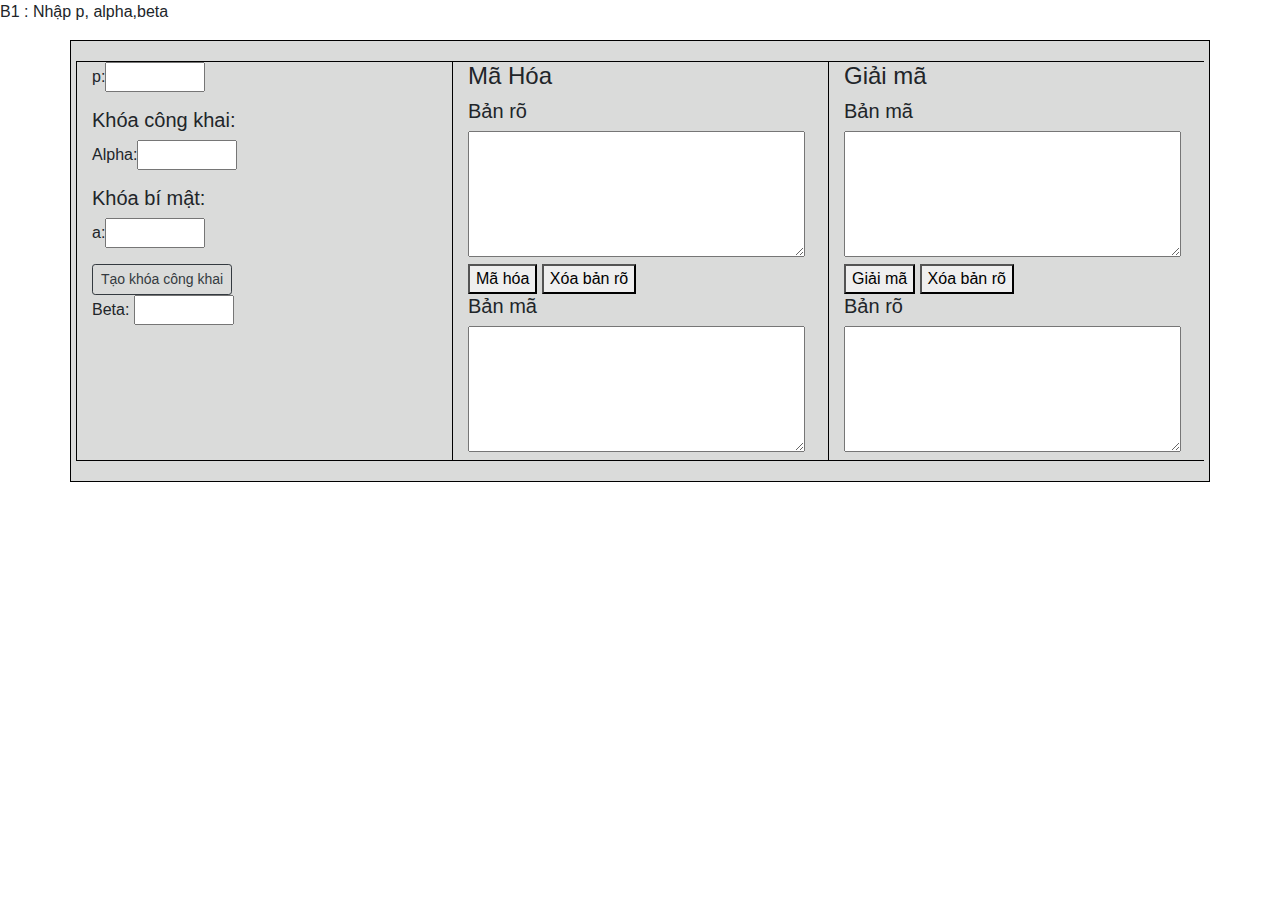
==== index.html @ e14e29f2 "index" ====
<!DOCTYPE html>
<html>
<head>
    <meta charset='utf-8'>
    <meta http-equiv='X-UA-Compatible' content='IE=edge'>
    <title>He ma Elgamel</title>
    <meta name='viewport' content='width=device-width, initial-scale=1'>

    <!-- link bootstrap -->
    <link rel="stylesheet" href="https://cdn.jsdelivr.net/npm/bootstrap@4.3.1/dist/css/bootstrap.min.css" integrity="sha384-ggOyR0iXCbMQv3Xipma34MD+dH/1fQ784/j6cY/iJTQUOhcWr7x9JvoRxT2MZw1T" crossorigin="anonymous">
    <!-- style  -->
    <style>
        .container{
            background:rgb(182, 183, 182,0.5);
            border: 1px solid black;
            padding: 20px;
        }
        .col-lg-4{
            border: 1px solid black;
            border-right: 0px;
            height: 400px;
        }
        .input{
            width: 100px; 

        }
        .text{
            
        }
        .button{
            text-align: center;
        }
    </style>


    <!-- javascrip -->
    <script>
        //mang nhi phan 1 so
        function binaryNum(a){
            var arr = [];
            while (a > 0){
                arr.push(a%2);
                a = Math.floor(a/2);
            }
            return arr;
        }
  
        //chia modulo voi bigint duong
        function expmod(alpha, a, p){
            var arr = binaryNum(a);
            var beta = alpha%p;
            var c ;
            for(var i = arr.length-2 ; i >= 0 ; i--){
                if(arr[i] == 0){
                    c = (beta*beta) %p;
                }
                else{
                    c = (beta *beta * alpha)%p;
                }
                beta = c;
            }
            return c;
        }
        //chuyen mang kí tự sang mảng unicode
        function convertUni(arrInput){
            arrUni = [];
            for(var index = 0; index < arrInput.length; index++)
                arrUni.push(arrInput.charCodeAt(index));
            return arrUni;
        }
        //chuyen mang sang string
        function convertString(arrOut){
            arrString = [];
            for(var index = 0; index < arrOut.length; index++)
                arrString.push(String.fromCharCode(arrOut[index]));
            return arrString;
        }
        //hàm mã hóa
        function MaHoa(){
            var p = document.getElementById("p").value;
            var alpha = document.getElementById("alpha").value;
            var a = document.getElementById("a").value;
            var banRo = document.getElementById("maHoa_banRo").value;
            var beta = expmod(alpha,a,p);
            arrBanRoUni = convertUni(banRo);
            arrBanMa = []
            var c1, c2,k;
            for(var index = 0 ; index < arrBanRoUni.length; index ++){
                // tạo k ngẫu nhiên <p với mỗi kí tự trong chuỗi
                k = 50;//Math.floor(Math.random()*p +1);
                c1 = expmod(alpha, k,p);
                c2 = (arrBanRoUni[index] * expmod(beta,k,p)) %p;
                arrBanMa.push(c1,c2);
            }
            //ban ma
            var banMa = [];
            banMa = convertString(arrBanMa).join('');
            return banMa;
            document.getElementById("beta").value = 1;
        }
  

        //button ma hoa
        function button_MaHoa(){   

        //kiem tra o trong
           // if(p == "" || alpha == "" || beta == "" || banRo =="")
             //   alert(" khong duoc bo trong");
            
            //xuat ban ma
            document.getElementById("maHoa_banMa").innerHTML = MaHoa();
        }
        // ham giai ma
        function GiaiMa(){
            var p = document.getElementById("p").value;
            var a = document.getElementById("a").value;
            var c = document.getElementById("giaiMa_banMa").value;
            var arrBanMaString = convertUni(c);
            var ArrgiaiMa = [];
            for(var i = 0; i < arrBanMa.length; ){
               var m = (expmod(arrBanMa[i], p-1-a,p) *(arrBanMa[i+1])%p )%p;
               ArrgiaiMa.push(m);
               i+=2;
            }
            var giaiMa = convertString(ArrgiaiMa).join(''); 
            return arrBanMaString;
        }
        //button giai ma
        function button_GiaiMa(){
            document.getElementById("giaiMa_banRo").innerHTML = expmod(25,260-1-58,260);
        }



    </script>

</head>

<body>
    <p>B1 : Nhập p, alpha,beta</p>

    <div class="container" >
        
        <div class="row">
          <div class="col-lg-4">
            <p class="text">p:<input type="text" class="input" id="p" > </p> 
            <h5>Khóa công khai:</h5>
            
            <p>Alpha:<input type="text" class="input" id="alpha" > </p>
            <h5>Khóa bí mật:</h5>    
            <p>a:<input type="text" class="input" id="a" > </p>
            <button class="btn btn-sm btn-outline-dark">Tạo khóa công khai</button>           
            <p>Beta: <input type="text" class="input" id="beta" ></p>
        </div>

        <div class="col-lg-4">
            <h4>Mã Hóa</h4>
            <h5>Bản rõ</h5>
            <textarea name="" id="maHoa_banRo" cols="34" rows="5"></textarea>
            <button onclick="button_MaHoa()" >Mã hóa</button> 
            <button>Xóa bản rõ</button> 
            <h5>Bản mã</h5>
            <textarea name="" id="maHoa_banMa" cols="34" rows="5"></textarea>
        </div>
        
        <div class="col-lg-4">
            <h4>Giải mã</h4>
            <h5>Bản mã</h5>
            <textarea name="" id="giaiMa_banMa" cols="34" rows="5"></textarea>
            <button onclick="button_GiaiMa()">Giải mã</button> 
            <button>Xóa bản rõ</button> 
            <h5>Bản rõ</h5>
            <textarea name="" id="giaiMa_banRo" cols="34" rows="5"></textarea>
        </div>
          
        </div>
      </div>
</body>
</html>
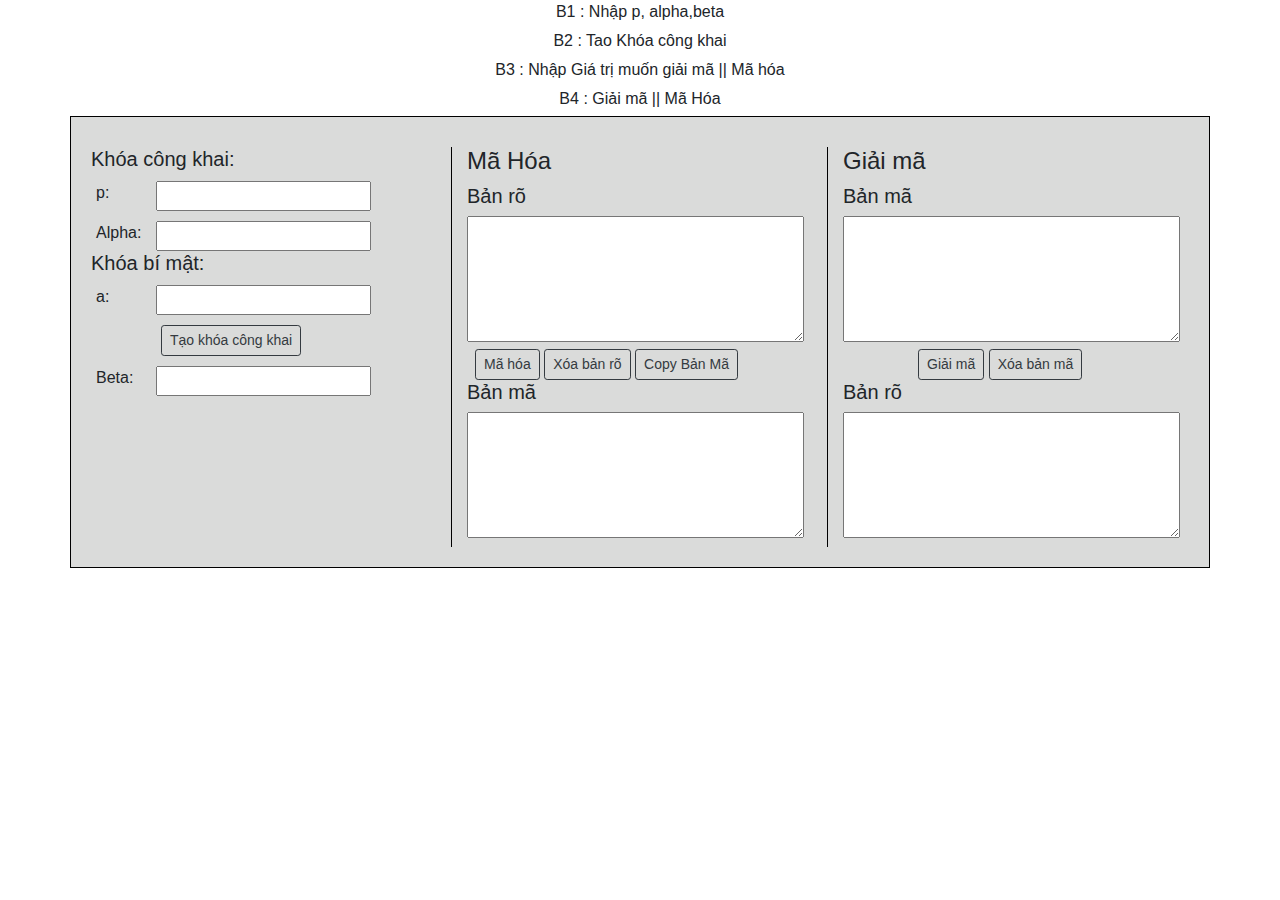
==== commit 8065a332: "Update index.html" ====
--- a/index.html
+++ b/index.html
@@ -15,26 +15,46 @@
             border: 1px solid black;
             padding: 20px;
         }
+        .row{
+            margin-top: 10px;
+        }
         .col-lg-4{
-            border: 1px solid black;
+            border: px solid black;
             border-right: 0px;
             height: 400px;
         }
+        .col-xs-6{
+            margin-left: 20px;
+        }
         .input{
             width: 100px; 
 
         }
-        .text{
-            
+        .text-center p{
+            margin-bottom: 5px;
         }
         .button{
             text-align: center;
         }
+        .allert{
+            margin: -10px 0 0 65px;
+            color: red;
+        }
     </style>
 
 
     <!-- javascrip -->
     <script>
+        // check so nguyen to
+        function IsPrime(a){
+            if(a < 2)
+                return false;
+            var s = Math.floor(Math.sqrt(a));
+            for(var i = 2; i <= s;i++)
+                if(a % i == 0)
+                    return false;
+            return true;
+        }
         //mang nhi phan 1 so
         function binaryNum(a){
             var arr = [];
@@ -45,7 +65,7 @@
             return arr;
         }
   
-        //chia modulo voi bigint duong
+        //binh phuong va nhan
         function expmod(alpha, a, p){
             var arr = binaryNum(a);
             var beta = alpha%p;
@@ -61,6 +81,31 @@
             }
             return c;
         }
+        // tim modulo nghich dao
+        function Inverse(b,a){
+            var d,q,r,x,x1,x2,y1,y2;
+            if(b == 0){
+                d = a;
+                x = 1;
+                y = 0;
+            }
+            else{
+                x2 =1, x1 = 0;y2 =0;y1 =1;
+                while(b > 0){
+                    q = Math.floor(a/b);
+                    r = a - q*b;
+                    x = x2 - q*x1;
+                    y = y2 - q*y1;
+                    a =b,b =r, x2 =x1,x1=x,y2=y1,y1 =y;
+                }
+                d =a; x =x2 ;y =y2; 
+            }
+            if(y < 0)
+                y = b+ y;
+
+            return y;
+        }
+   
         //chuyen mang kí tự sang mảng unicode
         function convertUni(arrInput){
             arrUni = [];
@@ -86,8 +131,7 @@
             arrBanMa = []
             var c1, c2,k;
             for(var index = 0 ; index < arrBanRoUni.length; index ++){
-                // tạo k ngẫu nhiên <p với mỗi kí tự trong chuỗi
-                k = 50;//Math.floor(Math.random()*p +1);
+                k = Math.floor(Math.random()*p +1);
                 c1 = expmod(alpha, k,p);
                 c2 = (arrBanRoUni[index] * expmod(beta,k,p)) %p;
                 arrBanMa.push(c1,c2);
@@ -96,20 +140,8 @@
             var banMa = [];
             banMa = convertString(arrBanMa).join('');
             return banMa;
-            document.getElementById("beta").value = 1;
-        }
-  
-
-        //button ma hoa
-        function button_MaHoa(){   
-
-        //kiem tra o trong
-           // if(p == "" || alpha == "" || beta == "" || banRo =="")
-             //   alert(" khong duoc bo trong");
-            
-            //xuat ban ma
-            document.getElementById("maHoa_banMa").innerHTML = MaHoa();
-        }
+        }
+
         // ham giai ma
         function GiaiMa(){
             var p = document.getElementById("p").value;
@@ -118,47 +150,127 @@
             var arrBanMaString = convertUni(c);
             var ArrgiaiMa = [];
             for(var i = 0; i < arrBanMa.length; ){
-               var m = (expmod(arrBanMa[i], p-1-a,p) *(arrBanMa[i+1])%p )%p;
-               ArrgiaiMa.push(m);
-               i+=2;
+                //var k =expmod(arrBanMa[i],a,p);
+                //var m = (Inverse(k,p) *arrBanMa[i+1])%p;
+                var m = (expmod(arrBanMa[i],p-1-a,p) *(arrBanMa[i+1])%p )%p;
+                ArrgiaiMa.push(m);
+                i+=2;
             }
             var giaiMa = convertString(ArrgiaiMa).join(''); 
-            return arrBanMaString;
-        }
+            return giaiMa;
+        }
+        // button tao khao cong khai
+        function create_key(){
+            var p = document.getElementById("p").value;
+            var alpha = document.getElementById("alpha").value;
+            var a = document.getElementById("a").value;
+            document.getElementById("beta").value = expmod(alpha,a,p);
+        }
+        //button ma hoa
+        function button_MaHoa(){   
+            var p = document.getElementById("p").value;
+            var alpha = document.getElementById("alpha").value;
+            var a = document.getElementById("a").value;
+            //check_input();
+            
+            //xuat ban ma
+            document.getElementById("beta").value = expmod(alpha,a,p);
+            document.getElementById("maHoa_banMa").value = MaHoa();
+        }
+
         //button giai ma
         function button_GiaiMa(){
-            document.getElementById("giaiMa_banRo").innerHTML = expmod(25,260-1-58,260);
-        }
-
-
-
+            document.getElementById("giaiMa_banRo").innerHTML = GiaiMa() ;
+        }
+        // button delete
+        function button_XoaBanRo(){
+            document.getElementById("maHoa_banRo").value = "";
+        }
+        function button_XoaBanMa(){
+            document.getElementById("giaiMa_banMa").value = "";
+        }
+        // button copy
+        function copy_banMa(){
+            var s = document.getElementById("maHoa_banMa").value;
+            document.getElementById("giaiMa_banMa").value = s;
+        }
+        // check input
+        function check_input(){
+            var p = document.getElementById("p").value;
+            var alpha = document.getElementById("alpha").value;
+            var a = document.getElementById("a").value;
+            var patt =/^[0-9]$/;//regex
+            // check p
+            if( p == ""){
+                document.getElementById("allert_p").innerText = "Khong duoc bo trong";
+            }
+            else{
+                if(patt.test("p")){
+                    if(IsPrime(p) == 0){
+                        document.getElementById("p").value ="";
+                        document.getElementById("allert_p").innerText ="p khong la so nguyen to";
+                    }
+                    else
+                        document.getElementById("allert_p").innerText ="";
+                }
+                else{
+                    document.getElementById("p").value ="";
+                        document.getElementById("allert_p").innerText ="nhap lai gia tri ";
+                }
+            }
+            //check alpha
+            if(alpha == ""){
+                document.getElementById("allert_alpha").innerText = "Khong duoc bo trong";
+            }    
+        }
     </script>
 
 </head>
 
 <body>
-    <p>B1 : Nhập p, alpha,beta</p>
+    <div class="text-center">
+        <p> B1 : Nhập p, alpha,beta</p>
+        <p>B2 : Tao Khóa công khai</p>
+        <p>B3 : Nhập Giá trị muốn giải mã || Mã hóa</p>
+        <p>B4 : Giải mã || Mã Hóa</p>
+    </div>
+
 
     <div class="container" >
-        
         <div class="row">
-          <div class="col-lg-4">
-            <p class="text">p:<input type="text" class="input" id="p" > </p> 
+          <div class="col-lg-4" style="border-right: 1px solid black">
             <h5>Khóa công khai:</h5>
-            
-            <p>Alpha:<input type="text" class="input" id="alpha" > </p>
-            <h5>Khóa bí mật:</h5>    
-            <p>a:<input type="text" class="input" id="a" > </p>
-            <button class="btn btn-sm btn-outline-dark">Tạo khóa công khai</button>           
-            <p>Beta: <input type="text" class="input" id="beta" ></p>
-        </div>
-
-        <div class="col-lg-4">
+            <div class="row">
+                <div class="col-xs-6" style="width: 40px;"><p>p:</p> </div>
+                <div class="col-xs-6"><input type="text" class="align-seft-sm-end" id="p" ></div>
+            </div> 
+            <p class="allert" id ="allert_p"></p>
+            <div class="row">
+                <div class="col-xs-6" style="width: 40px;"><p>Alpha:</p> </div>
+                <div class="col-xs-6"><input  type="text" class="align-seft-sm-end" id="alpha" ></div>
+            </div> 
+            <p class="allert" id="allert_alpha"></p>
+            <h5>Khóa bí mật:</h5> 
+            <div class="row">
+                <div class="col-xs-6" style="width: 40px;"><p>a:</p> </div>
+                <div class="col-xs-6"><input type="text" class="align-seft-sm-end" id="a" ></div>
+            </div>   
+            <button onclick="create_key()" class="btn btn-sm btn-outline-dark" style="margin-left: 70px;">Tạo khóa công khai</button>           
+            <div class="row">
+                <div class="col-xs-6" style="width: 40px;"><p>Beta:</p> </div>
+                <div class="col-xs-6"><input type="text" class="align-seft-sm-end" id="beta" ></div>
+            </div> 
+        </div>
+
+        <div class="col-lg-4" style="border-right: 1px solid black">
             <h4>Mã Hóa</h4>
             <h5>Bản rõ</h5>
             <textarea name="" id="maHoa_banRo" cols="34" rows="5"></textarea>
-            <button onclick="button_MaHoa()" >Mã hóa</button> 
-            <button>Xóa bản rõ</button> 
+            <div class="col-sm" style="margin-left: -7px;">
+                <button class="btn btn-sm btn-outline-dark" onclick="button_MaHoa()" >Mã hóa</button> 
+                <button class="btn btn-sm btn-outline-dark" onclick="button_XoaBanRo()">Xóa bản rõ</button> 
+                <button class="btn btn-sm btn-outline-dark" onclick="copy_banMa()">Copy Bản Mã</button>
+            </div>
             <h5>Bản mã</h5>
             <textarea name="" id="maHoa_banMa" cols="34" rows="5"></textarea>
         </div>
@@ -167,8 +279,10 @@
             <h4>Giải mã</h4>
             <h5>Bản mã</h5>
             <textarea name="" id="giaiMa_banMa" cols="34" rows="5"></textarea>
-            <button onclick="button_GiaiMa()">Giải mã</button> 
-            <button>Xóa bản rõ</button> 
+            <div class="col-sm" style="margin-left: 60px;">
+                <button class="btn btn-sm btn-outline-dark" onclick="button_GiaiMa()">Giải mã</button> 
+                <button class="btn btn-sm btn-outline-dark" onclick="button_XoaBanMa()">Xóa bản mã</button> 
+            </div>
             <h5>Bản rõ</h5>
             <textarea name="" id="giaiMa_banRo" cols="34" rows="5"></textarea>
         </div>
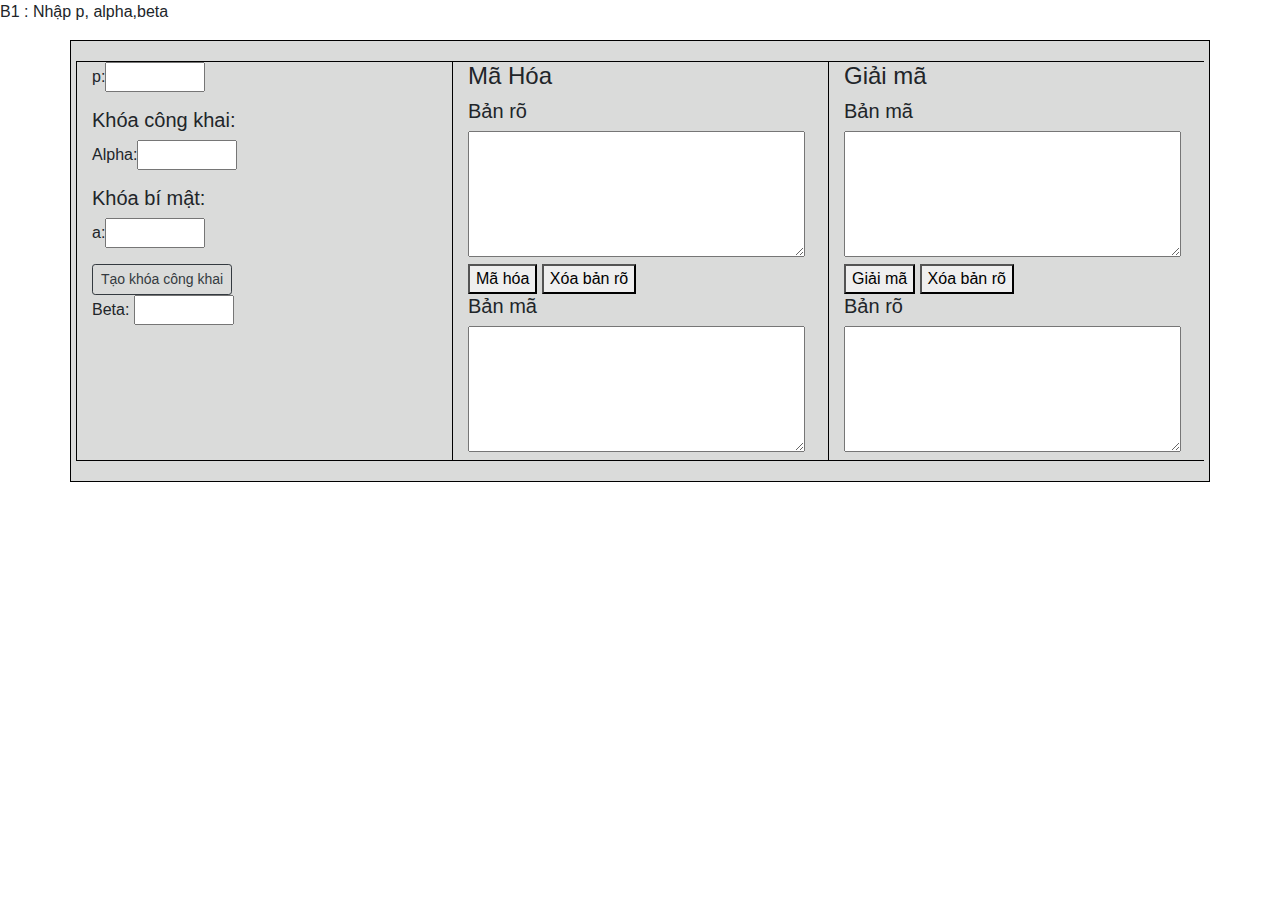
==== commit aefc9d44: "Add files via upload" ====
--- a/index.html
+++ b/index.html
@@ -1,293 +1,178 @@
-<!DOCTYPE html>
-<html>
-<head>
-    <meta charset='utf-8'>
-    <meta http-equiv='X-UA-Compatible' content='IE=edge'>
-    <title>He ma Elgamel</title>
-    <meta name='viewport' content='width=device-width, initial-scale=1'>
-
-    <!-- link bootstrap -->
-    <link rel="stylesheet" href="https://cdn.jsdelivr.net/npm/bootstrap@4.3.1/dist/css/bootstrap.min.css" integrity="sha384-ggOyR0iXCbMQv3Xipma34MD+dH/1fQ784/j6cY/iJTQUOhcWr7x9JvoRxT2MZw1T" crossorigin="anonymous">
-    <!-- style  -->
-    <style>
-        .container{
-            background:rgb(182, 183, 182,0.5);
-            border: 1px solid black;
-            padding: 20px;
-        }
-        .row{
-            margin-top: 10px;
-        }
-        .col-lg-4{
-            border: px solid black;
-            border-right: 0px;
-            height: 400px;
-        }
-        .col-xs-6{
-            margin-left: 20px;
-        }
-        .input{
-            width: 100px; 
-
-        }
-        .text-center p{
-            margin-bottom: 5px;
-        }
-        .button{
-            text-align: center;
-        }
-        .allert{
-            margin: -10px 0 0 65px;
-            color: red;
-        }
-    </style>
-
-
-    <!-- javascrip -->
-    <script>
-        // check so nguyen to
-        function IsPrime(a){
-            if(a < 2)
-                return false;
-            var s = Math.floor(Math.sqrt(a));
-            for(var i = 2; i <= s;i++)
-                if(a % i == 0)
-                    return false;
-            return true;
-        }
-        //mang nhi phan 1 so
-        function binaryNum(a){
-            var arr = [];
-            while (a > 0){
-                arr.push(a%2);
-                a = Math.floor(a/2);
-            }
-            return arr;
-        }
-  
-        //binh phuong va nhan
-        function expmod(alpha, a, p){
-            var arr = binaryNum(a);
-            var beta = alpha%p;
-            var c ;
-            for(var i = arr.length-2 ; i >= 0 ; i--){
-                if(arr[i] == 0){
-                    c = (beta*beta) %p;
-                }
-                else{
-                    c = (beta *beta * alpha)%p;
-                }
-                beta = c;
-            }
-            return c;
-        }
-        // tim modulo nghich dao
-        function Inverse(b,a){
-            var d,q,r,x,x1,x2,y1,y2;
-            if(b == 0){
-                d = a;
-                x = 1;
-                y = 0;
-            }
-            else{
-                x2 =1, x1 = 0;y2 =0;y1 =1;
-                while(b > 0){
-                    q = Math.floor(a/b);
-                    r = a - q*b;
-                    x = x2 - q*x1;
-                    y = y2 - q*y1;
-                    a =b,b =r, x2 =x1,x1=x,y2=y1,y1 =y;
-                }
-                d =a; x =x2 ;y =y2; 
-            }
-            if(y < 0)
-                y = b+ y;
-
-            return y;
-        }
-   
-        //chuyen mang kí tự sang mảng unicode
-        function convertUni(arrInput){
-            arrUni = [];
-            for(var index = 0; index < arrInput.length; index++)
-                arrUni.push(arrInput.charCodeAt(index));
-            return arrUni;
-        }
-        //chuyen mang sang string
-        function convertString(arrOut){
-            arrString = [];
-            for(var index = 0; index < arrOut.length; index++)
-                arrString.push(String.fromCharCode(arrOut[index]));
-            return arrString;
-        }
-        //hàm mã hóa
-        function MaHoa(){
-            var p = document.getElementById("p").value;
-            var alpha = document.getElementById("alpha").value;
-            var a = document.getElementById("a").value;
-            var banRo = document.getElementById("maHoa_banRo").value;
-            var beta = expmod(alpha,a,p);
-            arrBanRoUni = convertUni(banRo);
-            arrBanMa = []
-            var c1, c2,k;
-            for(var index = 0 ; index < arrBanRoUni.length; index ++){
-                k = Math.floor(Math.random()*p +1);
-                c1 = expmod(alpha, k,p);
-                c2 = (arrBanRoUni[index] * expmod(beta,k,p)) %p;
-                arrBanMa.push(c1,c2);
-            }
-            //ban ma
-            var banMa = [];
-            banMa = convertString(arrBanMa).join('');
-            return banMa;
-        }
-
-        // ham giai ma
-        function GiaiMa(){
-            var p = document.getElementById("p").value;
-            var a = document.getElementById("a").value;
-            var c = document.getElementById("giaiMa_banMa").value;
-            var arrBanMaString = convertUni(c);
-            var ArrgiaiMa = [];
-            for(var i = 0; i < arrBanMa.length; ){
-                //var k =expmod(arrBanMa[i],a,p);
-                //var m = (Inverse(k,p) *arrBanMa[i+1])%p;
-                var m = (expmod(arrBanMa[i],p-1-a,p) *(arrBanMa[i+1])%p )%p;
-                ArrgiaiMa.push(m);
-                i+=2;
-            }
-            var giaiMa = convertString(ArrgiaiMa).join(''); 
-            return giaiMa;
-        }
-        // button tao khao cong khai
-        function create_key(){
-            var p = document.getElementById("p").value;
-            var alpha = document.getElementById("alpha").value;
-            var a = document.getElementById("a").value;
-            document.getElementById("beta").value = expmod(alpha,a,p);
-        }
-        //button ma hoa
-        function button_MaHoa(){   
-            var p = document.getElementById("p").value;
-            var alpha = document.getElementById("alpha").value;
-            var a = document.getElementById("a").value;
-            //check_input();
-            
-            //xuat ban ma
-            document.getElementById("beta").value = expmod(alpha,a,p);
-            document.getElementById("maHoa_banMa").value = MaHoa();
-        }
-
-        //button giai ma
-        function button_GiaiMa(){
-            document.getElementById("giaiMa_banRo").innerHTML = GiaiMa() ;
-        }
-        // button delete
-        function button_XoaBanRo(){
-            document.getElementById("maHoa_banRo").value = "";
-        }
-        function button_XoaBanMa(){
-            document.getElementById("giaiMa_banMa").value = "";
-        }
-        // button copy
-        function copy_banMa(){
-            var s = document.getElementById("maHoa_banMa").value;
-            document.getElementById("giaiMa_banMa").value = s;
-        }
-        // check input
-        function check_input(){
-            var p = document.getElementById("p").value;
-            var alpha = document.getElementById("alpha").value;
-            var a = document.getElementById("a").value;
-            var patt =/^[0-9]$/;//regex
-            // check p
-            if( p == ""){
-                document.getElementById("allert_p").innerText = "Khong duoc bo trong";
-            }
-            else{
-                if(patt.test("p")){
-                    if(IsPrime(p) == 0){
-                        document.getElementById("p").value ="";
-                        document.getElementById("allert_p").innerText ="p khong la so nguyen to";
-                    }
-                    else
-                        document.getElementById("allert_p").innerText ="";
-                }
-                else{
-                    document.getElementById("p").value ="";
-                        document.getElementById("allert_p").innerText ="nhap lai gia tri ";
-                }
-            }
-            //check alpha
-            if(alpha == ""){
-                document.getElementById("allert_alpha").innerText = "Khong duoc bo trong";
-            }    
-        }
-    </script>
-
-</head>
-
-<body>
-    <div class="text-center">
-        <p> B1 : Nhập p, alpha,beta</p>
-        <p>B2 : Tao Khóa công khai</p>
-        <p>B3 : Nhập Giá trị muốn giải mã || Mã hóa</p>
-        <p>B4 : Giải mã || Mã Hóa</p>
-    </div>
-
-
-    <div class="container" >
-        <div class="row">
-          <div class="col-lg-4" style="border-right: 1px solid black">
-            <h5>Khóa công khai:</h5>
-            <div class="row">
-                <div class="col-xs-6" style="width: 40px;"><p>p:</p> </div>
-                <div class="col-xs-6"><input type="text" class="align-seft-sm-end" id="p" ></div>
-            </div> 
-            <p class="allert" id ="allert_p"></p>
-            <div class="row">
-                <div class="col-xs-6" style="width: 40px;"><p>Alpha:</p> </div>
-                <div class="col-xs-6"><input  type="text" class="align-seft-sm-end" id="alpha" ></div>
-            </div> 
-            <p class="allert" id="allert_alpha"></p>
-            <h5>Khóa bí mật:</h5> 
-            <div class="row">
-                <div class="col-xs-6" style="width: 40px;"><p>a:</p> </div>
-                <div class="col-xs-6"><input type="text" class="align-seft-sm-end" id="a" ></div>
-            </div>   
-            <button onclick="create_key()" class="btn btn-sm btn-outline-dark" style="margin-left: 70px;">Tạo khóa công khai</button>           
-            <div class="row">
-                <div class="col-xs-6" style="width: 40px;"><p>Beta:</p> </div>
-                <div class="col-xs-6"><input type="text" class="align-seft-sm-end" id="beta" ></div>
-            </div> 
-        </div>
-
-        <div class="col-lg-4" style="border-right: 1px solid black">
-            <h4>Mã Hóa</h4>
-            <h5>Bản rõ</h5>
-            <textarea name="" id="maHoa_banRo" cols="34" rows="5"></textarea>
-            <div class="col-sm" style="margin-left: -7px;">
-                <button class="btn btn-sm btn-outline-dark" onclick="button_MaHoa()" >Mã hóa</button> 
-                <button class="btn btn-sm btn-outline-dark" onclick="button_XoaBanRo()">Xóa bản rõ</button> 
-                <button class="btn btn-sm btn-outline-dark" onclick="copy_banMa()">Copy Bản Mã</button>
-            </div>
-            <h5>Bản mã</h5>
-            <textarea name="" id="maHoa_banMa" cols="34" rows="5"></textarea>
-        </div>
-        
-        <div class="col-lg-4">
-            <h4>Giải mã</h4>
-            <h5>Bản mã</h5>
-            <textarea name="" id="giaiMa_banMa" cols="34" rows="5"></textarea>
-            <div class="col-sm" style="margin-left: 60px;">
-                <button class="btn btn-sm btn-outline-dark" onclick="button_GiaiMa()">Giải mã</button> 
-                <button class="btn btn-sm btn-outline-dark" onclick="button_XoaBanMa()">Xóa bản mã</button> 
-            </div>
-            <h5>Bản rõ</h5>
-            <textarea name="" id="giaiMa_banRo" cols="34" rows="5"></textarea>
-        </div>
-          
-        </div>
-      </div>
-</body>
+<!DOCTYPE html>
+<html>
+<head>
+    <meta charset='utf-8'>
+    <meta http-equiv='X-UA-Compatible' content='IE=edge'>
+    <title>He ma Elgamel</title>
+    <meta name='viewport' content='width=device-width, initial-scale=1'>
+
+    <!-- link bootstrap -->
+    <link rel="stylesheet" href="https://cdn.jsdelivr.net/npm/bootstrap@4.3.1/dist/css/bootstrap.min.css" integrity="sha384-ggOyR0iXCbMQv3Xipma34MD+dH/1fQ784/j6cY/iJTQUOhcWr7x9JvoRxT2MZw1T" crossorigin="anonymous">
+    <!-- style  -->
+    <style>
+        .container{
+            background:rgb(182, 183, 182,0.5);
+            border: 1px solid black;
+            padding: 20px;
+        }
+        .col-lg-4{
+            border: 1px solid black;
+            border-right: 0px;
+            height: 400px;
+        }
+        .input{
+            width: 100px; 
+
+        }
+        .text{
+            
+        }
+        .button{
+            text-align: center;
+        }
+    </style>
+
+
+    <!-- javascrip -->
+    <script>
+        //mang nhi phan 1 so
+        function binaryNum(a){
+            var arr = [];
+            while (a > 0){
+                arr.push(a%2);
+                a = Math.floor(a/2);
+            }
+            return arr;
+        }
+  
+        //binh phuong va nhan
+        function expmod(alpha, a, p){
+            var arr = binaryNum(a);
+            var beta = alpha%p;
+            var c ;
+            for(var i = arr.length-2 ; i >= 0 ; i--){
+                if(arr[i] == 0){
+                    c = (beta*beta) %p;
+                }
+                else{
+                    c = (beta *beta * alpha)%p;
+                }
+                beta = c;
+            }
+            return c;
+        }
+        //chuyen mang kí tự sang mảng unicode
+        function convertUni(arrInput){
+            arrUni = [];
+            for(var index = 0; index < arrInput.length; index++)
+                arrUni.push(arrInput.charCodeAt(index));
+            return arrUni;
+        }
+        //chuyen mang sang string
+        function convertString(arrOut){
+            arrString = [];
+            for(var index = 0; index < arrOut.length; index++)
+                arrString.push(String.fromCharCode(arrOut[index]));
+            return arrString;
+        }
+        //hàm mã hóa
+        function MaHoa(){
+            var p = document.getElementById("p").value;
+            var alpha = document.getElementById("alpha").value;
+            var a = document.getElementById("a").value;
+            var banRo = document.getElementById("maHoa_banRo").value;
+            var beta = expmod(alpha,a,p);
+            arrBanRoUni = convertUni(banRo);
+            arrBanMa = []
+            var c1, c2,k;
+            for(var index = 0 ; index < arrBanRoUni.length; index ++){
+                k = Math.floor(Math.random()*p +1);
+                c1 = expmod(alpha, k,p);
+                c2 = (arrBanRoUni[index] * expmod(beta,k,p)) %p;
+                arrBanMa.push(c1,c2);
+            }
+            //ban ma
+            var banMa = [];
+            banMa = convertString(arrBanMa).join('');
+            return banMa;
+            document.getElementById("beta").value = 1;
+        }
+  
+
+        //button ma hoa
+        function button_MaHoa(){   
+
+        //kiem tra o trong
+           // if(p == "" || alpha == "" || beta == "" || banRo =="")
+             //   alert(" khong duoc bo trong");
+            
+            //xuat ban ma
+            document.getElementById("maHoa_banMa").innerHTML = MaHoa();
+        }
+        // ham giai ma
+        function GiaiMa(){
+            var p = document.getElementById("p").value;
+            var a = document.getElementById("a").value;
+            var c = document.getElementById("giaiMa_banMa").value;
+            var arrBanMaString = convertUni(c);
+            var ArrgiaiMa = [];
+            for(var i = 0; i < arrBanMa.length; ){
+               var m = (expmod(arrBanMa[i], p-1-a,p) *(arrBanMa[i+1])%p )%p;
+               ArrgiaiMa.push(m);
+               i+=2;
+            }
+            var giaiMa = convertString(ArrgiaiMa).join(''); 
+            return giaiMa;
+        }
+        //button giai ma
+        function button_GiaiMa(){
+            document.getElementById("giaiMa_banRo").innerHTML = GiaiMa() ;
+        }
+
+
+
+    </script>
+
+</head>
+
+<body>
+    <p>B1 : Nhập p, alpha,beta</p>
+
+    <div class="container" >
+        
+        <div class="row">
+          <div class="col-lg-4">
+            <p class="text">p:<input type="text" class="input" id="p" > </p> 
+            <h5>Khóa công khai:</h5>
+            
+            <p>Alpha:<input type="text" class="input" id="alpha" > </p>
+            <h5>Khóa bí mật:</h5>    
+            <p>a:<input type="text" class="input" id="a" > </p>
+            <button class="btn btn-sm btn-outline-dark">Tạo khóa công khai</button>           
+            <p>Beta: <input type="text" class="input" id="beta" ></p>
+        </div>
+
+        <div class="col-lg-4">
+            <h4>Mã Hóa</h4>
+            <h5>Bản rõ</h5>
+            <textarea name="" id="maHoa_banRo" cols="34" rows="5"></textarea>
+            <button onclick="button_MaHoa()" >Mã hóa</button> 
+            <button>Xóa bản rõ</button> 
+            <h5>Bản mã</h5>
+            <textarea name="" id="maHoa_banMa" cols="34" rows="5"></textarea>
+        </div>
+        
+        <div class="col-lg-4">
+            <h4>Giải mã</h4>
+            <h5>Bản mã</h5>
+            <textarea name="" id="giaiMa_banMa" cols="34" rows="5"></textarea>
+            <button onclick="button_GiaiMa()">Giải mã</button> 
+            <button>Xóa bản rõ</button> 
+            <h5>Bản rõ</h5>
+            <textarea name="" id="giaiMa_banRo" cols="34" rows="5"></textarea>
+        </div>
+          
+        </div>
+      </div>
+</body>
 </html>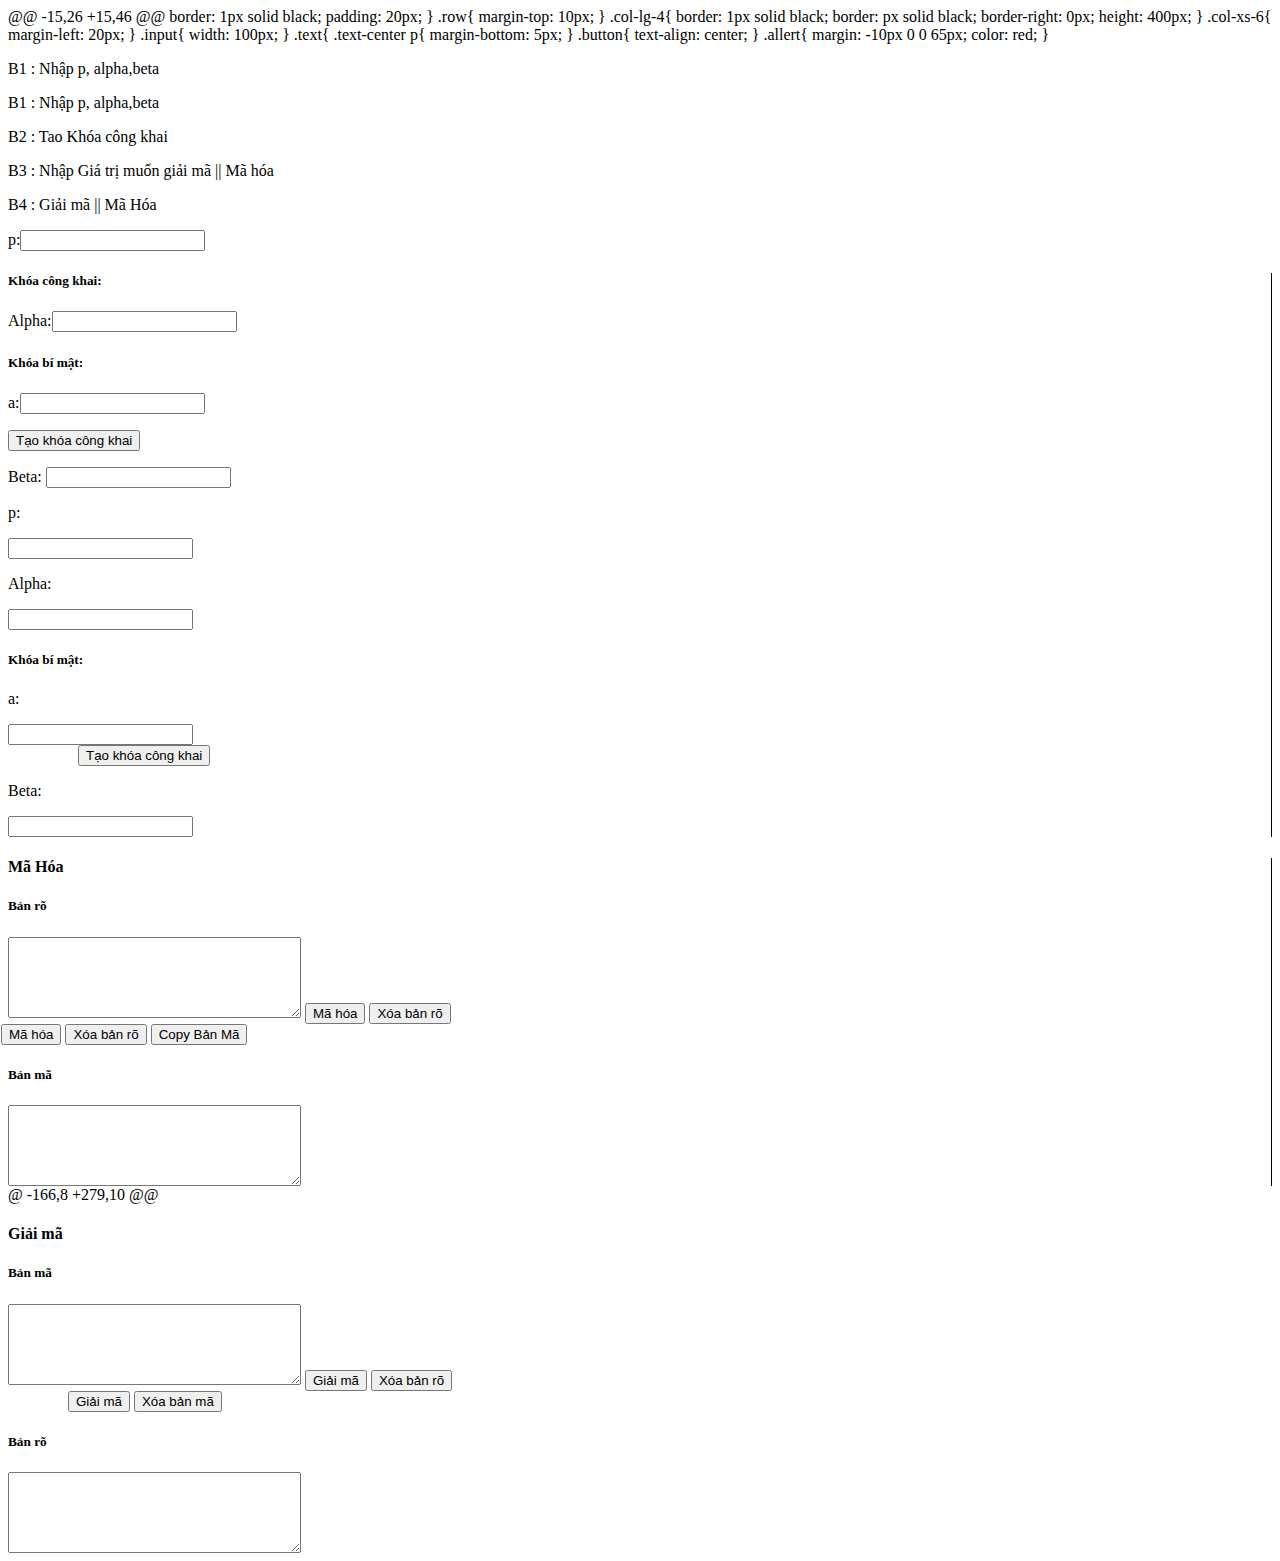
==== commit 8ee3a251: "Update index.html" ====
--- a/index.html
+++ b/index.html
@@ -1,97 +1,86 @@
-<!DOCTYPE html>
-<html>
-<head>
-    <meta charset='utf-8'>
-    <meta http-equiv='X-UA-Compatible' content='IE=edge'>
-    <title>He ma Elgamel</title>
-    <meta name='viewport' content='width=device-width, initial-scale=1'>
-
-    <!-- link bootstrap -->
-    <link rel="stylesheet" href="https://cdn.jsdelivr.net/npm/bootstrap@4.3.1/dist/css/bootstrap.min.css" integrity="sha384-ggOyR0iXCbMQv3Xipma34MD+dH/1fQ784/j6cY/iJTQUOhcWr7x9JvoRxT2MZw1T" crossorigin="anonymous">
-    <!-- style  -->
-    <style>
-        .container{
-            background:rgb(182, 183, 182,0.5);
+@@ -15,26 +15,46 @@
             border: 1px solid black;
             padding: 20px;
         }
+        .row{
+            margin-top: 10px;
+        }
         .col-lg-4{
             border: 1px solid black;
+            border: px solid black;
             border-right: 0px;
             height: 400px;
         }
+        .col-xs-6{
+            margin-left: 20px;
+        }
         .input{
             width: 100px; 
 
         }
         .text{
             
+        .text-center p{
+            margin-bottom: 5px;
         }
         .button{
             text-align: center;
         }
+        .allert{
+            margin: -10px 0 0 65px;
+            color: red;
+        }
     </style>
 
 
     <!-- javascrip -->
     <script>
+        // check so nguyen to
+        function IsPrime(a){
+            if(a < 2)
+                return false;
+            var s = Math.floor(Math.sqrt(a));
+            for(var i = 2; i <= s;i++)
+                if(a % i == 0)
+                    return false;
+            return true;
+        }
         //mang nhi phan 1 so
         function binaryNum(a){
             var arr = [];
-            while (a > 0){
-                arr.push(a%2);
-                a = Math.floor(a/2);
-            }
-            return arr;
-        }
-  
-        //binh phuong va nhan
-        function expmod(alpha, a, p){
-            var arr = binaryNum(a);
-            var beta = alpha%p;
-            var c ;
-            for(var i = arr.length-2 ; i >= 0 ; i--){
-                if(arr[i] == 0){
-                    c = (beta*beta) %p;
+@ -61,6 +81,31 @@
+            }
+            return c;
+        }
+        // tim modulo nghich dao
+        function Inverse(b,a){
+            var d,q,r,x,x1,x2,y1,y2;
+            if(b == 0){
+                d = a;
+                x = 1;
+                y = 0;
+            }
+            else{
+                x2 =1, x1 = 0;y2 =0;y1 =1;
+                while(b > 0){
+                    q = Math.floor(a/b);
+                    r = a - q*b;
+                    x = x2 - q*x1;
+                    y = y2 - q*y1;
+                    a =b,b =r, x2 =x1,x1=x,y2=y1,y1 =y;
                 }
-                else{
-                    c = (beta *beta * alpha)%p;
-                }
-                beta = c;
-            }
-            return c;
-        }
+                d =a; x =x2 ;y =y2; 
+            }
+            if(y < 0)
+                y = b+ y;
+
+            return y;
+        }
+   
         //chuyen mang kí tự sang mảng unicode
         function convertUni(arrInput){
             arrUni = [];
-            for(var index = 0; index < arrInput.length; index++)
-                arrUni.push(arrInput.charCodeAt(index));
-            return arrUni;
-        }
-        //chuyen mang sang string
-        function convertString(arrOut){
-            arrString = [];
-            for(var index = 0; index < arrOut.length; index++)
-                arrString.push(String.fromCharCode(arrOut[index]));
-            return arrString;
-        }
-        //hàm mã hóa
-        function MaHoa(){
-            var p = document.getElementById("p").value;
-            var alpha = document.getElementById("alpha").value;
-            var a = document.getElementById("a").value;
-            var banRo = document.getElementById("maHoa_banRo").value;
-            var beta = expmod(alpha,a,p);
-            arrBanRoUni = convertUni(banRo);
-            arrBanMa = []
-            var c1, c2,k;
-            for(var index = 0 ; index < arrBanRoUni.length; index ++){
-                k = Math.floor(Math.random()*p +1);
-                c1 = expmod(alpha, k,p);
-                c2 = (arrBanRoUni[index] * expmod(beta,k,p)) %p;
-                arrBanMa.push(c1,c2);
-            }
-            //ban ma
+@ -95,20 +140,8 @@
             var banMa = [];
             banMa = convertString(arrBanMa).join('');
             return banMa;
@@ -112,18 +101,41 @@
         // ham giai ma
         function GiaiMa(){
             var p = document.getElementById("p").value;
-            var a = document.getElementById("a").value;
-            var c = document.getElementById("giaiMa_banMa").value;
+@ -117,47 +150,127 @@
             var arrBanMaString = convertUni(c);
             var ArrgiaiMa = [];
             for(var i = 0; i < arrBanMa.length; ){
                var m = (expmod(arrBanMa[i], p-1-a,p) *(arrBanMa[i+1])%p )%p;
                ArrgiaiMa.push(m);
                i+=2;
+                //var k =expmod(arrBanMa[i],a,p);
+                //var m = (Inverse(k,p) *arrBanMa[i+1])%p;
+                var m = (expmod(arrBanMa[i],p-1-a,p) *(arrBanMa[i+1])%p )%p;
+                ArrgiaiMa.push(m);
+                i+=2;
             }
             var giaiMa = convertString(ArrgiaiMa).join(''); 
             return giaiMa;
         }
+        // button tao khao cong khai
+        function create_key(){
+            var p = document.getElementById("p").value;
+            var alpha = document.getElementById("alpha").value;
+            var a = document.getElementById("a").value;
+            document.getElementById("beta").value = expmod(alpha,a,p);
+        }
+        //button ma hoa
+        function button_MaHoa(){   
+            var p = document.getElementById("p").value;
+            var alpha = document.getElementById("alpha").value;
+            var a = document.getElementById("a").value;
+            //check_input();
+            
+            //xuat ban ma
+            document.getElementById("beta").value = expmod(alpha,a,p);
+            document.getElementById("maHoa_banMa").value = MaHoa();
+        }
+
         //button giai ma
         function button_GiaiMa(){
             document.getElementById("giaiMa_banRo").innerHTML = GiaiMa() ;
@@ -131,18 +143,67 @@
 
 
 
+        // button delete
+        function button_XoaBanRo(){
+            document.getElementById("maHoa_banRo").value = "";
+        }
+        function button_XoaBanMa(){
+            document.getElementById("giaiMa_banMa").value = "";
+        }
+        // button copy
+        function copy_banMa(){
+            var s = document.getElementById("maHoa_banMa").value;
+            document.getElementById("giaiMa_banMa").value = s;
+        }
+        // check input
+        function check_input(){
+            var p = document.getElementById("p").value;
+            var alpha = document.getElementById("alpha").value;
+            var a = document.getElementById("a").value;
+            var patt =/^[0-9]$/;//regex
+            // check p
+            if( p == ""){
+                document.getElementById("allert_p").innerText = "Khong duoc bo trong";
+            }
+            else{
+                if(patt.test("p")){
+                    if(IsPrime(p) == 0){
+                        document.getElementById("p").value ="";
+                        document.getElementById("allert_p").innerText ="p khong la so nguyen to";
+                    }
+                    else
+                        document.getElementById("allert_p").innerText ="";
+                }
+                else{
+                    document.getElementById("p").value ="";
+                        document.getElementById("allert_p").innerText ="nhap lai gia tri ";
+                }
+            }
+            //check alpha
+            if(alpha == ""){
+                document.getElementById("allert_alpha").innerText = "Khong duoc bo trong";
+            }    
+        }
     </script>
 
 </head>
 
 <body>
     <p>B1 : Nhập p, alpha,beta</p>
+    <div class="text-center">
+        <p> B1 : Nhập p, alpha,beta</p>
+        <p>B2 : Tao Khóa công khai</p>
+        <p>B3 : Nhập Giá trị muốn giải mã || Mã hóa</p>
+        <p>B4 : Giải mã || Mã Hóa</p>
+    </div>
+
 
     <div class="container" >
         
         <div class="row">
           <div class="col-lg-4">
             <p class="text">p:<input type="text" class="input" id="p" > </p> 
+          <div class="col-lg-4" style="border-right: 1px solid black">
             <h5>Khóa công khai:</h5>
             
             <p>Alpha:<input type="text" class="input" id="alpha" > </p>
@@ -150,29 +211,53 @@
             <p>a:<input type="text" class="input" id="a" > </p>
             <button class="btn btn-sm btn-outline-dark">Tạo khóa công khai</button>           
             <p>Beta: <input type="text" class="input" id="beta" ></p>
+            <div class="row">
+                <div class="col-xs-6" style="width: 40px;"><p>p:</p> </div>
+                <div class="col-xs-6"><input type="text" class="align-seft-sm-end" id="p" ></div>
+            </div> 
+            <p class="allert" id ="allert_p"></p>
+            <div class="row">
+                <div class="col-xs-6" style="width: 40px;"><p>Alpha:</p> </div>
+                <div class="col-xs-6"><input  type="text" class="align-seft-sm-end" id="alpha" ></div>
+            </div> 
+            <p class="allert" id="allert_alpha"></p>
+            <h5>Khóa bí mật:</h5> 
+            <div class="row">
+                <div class="col-xs-6" style="width: 40px;"><p>a:</p> </div>
+                <div class="col-xs-6"><input type="text" class="align-seft-sm-end" id="a" ></div>
+            </div>   
+            <button onclick="create_key()" class="btn btn-sm btn-outline-dark" style="margin-left: 70px;">Tạo khóa công khai</button>           
+            <div class="row">
+                <div class="col-xs-6" style="width: 40px;"><p>Beta:</p> </div>
+                <div class="col-xs-6"><input type="text" class="align-seft-sm-end" id="beta" ></div>
+            </div> 
         </div>
 
         <div class="col-lg-4">
+        <div class="col-lg-4" style="border-right: 1px solid black">
             <h4>Mã Hóa</h4>
             <h5>Bản rõ</h5>
             <textarea name="" id="maHoa_banRo" cols="34" rows="5"></textarea>
             <button onclick="button_MaHoa()" >Mã hóa</button> 
             <button>Xóa bản rõ</button> 
+            <div class="col-sm" style="margin-left: -7px;">
+                <button class="btn btn-sm btn-outline-dark" onclick="button_MaHoa()" >Mã hóa</button> 
+                <button class="btn btn-sm btn-outline-dark" onclick="button_XoaBanRo()">Xóa bản rõ</button> 
+                <button class="btn btn-sm btn-outline-dark" onclick="copy_banMa()">Copy Bản Mã</button>
+            </div>
             <h5>Bản mã</h5>
             <textarea name="" id="maHoa_banMa" cols="34" rows="5"></textarea>
         </div>
-        
-        <div class="col-lg-4">
+@ -166,8 +279,10 @@
             <h4>Giải mã</h4>
             <h5>Bản mã</h5>
             <textarea name="" id="giaiMa_banMa" cols="34" rows="5"></textarea>
             <button onclick="button_GiaiMa()">Giải mã</button> 
             <button>Xóa bản rõ</button> 
+            <div class="col-sm" style="margin-left: 60px;">
+                <button class="btn btn-sm btn-outline-dark" onclick="button_GiaiMa()">Giải mã</button> 
+                <button class="btn btn-sm btn-outline-dark" onclick="button_XoaBanMa()">Xóa bản mã</button> 
+            </div>
             <h5>Bản rõ</h5>
             <textarea name="" id="giaiMa_banRo" cols="34" rows="5"></textarea>
         </div>
-          
-        </div>
-      </div>
-</body>
-</html>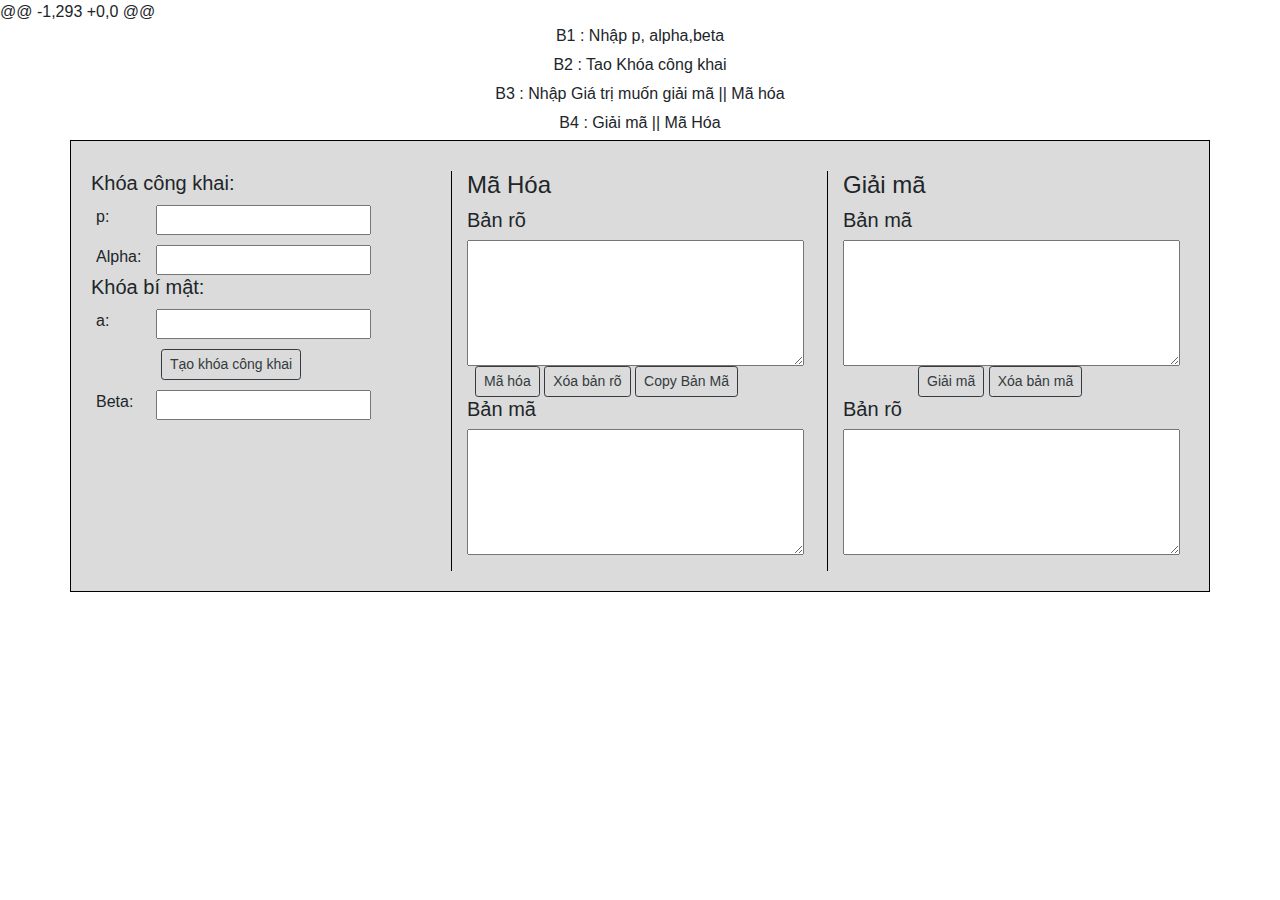
==== commit fb3954f0: "Update index.html" ====
--- a/index.html
+++ b/index.html
@@ -1,4 +1,18 @@
-@@ -15,26 +15,46 @@
+@@ -1,293 +0,0 @@
+<!DOCTYPE html>
+<html>
+<head>
+    <meta charset='utf-8'>
+    <meta http-equiv='X-UA-Compatible' content='IE=edge'>
+    <title>He ma Elgamel</title>
+    <meta name='viewport' content='width=device-width, initial-scale=1'>
+
+    <!-- link bootstrap -->
+    <link rel="stylesheet" href="https://cdn.jsdelivr.net/npm/bootstrap@4.3.1/dist/css/bootstrap.min.css" integrity="sha384-ggOyR0iXCbMQv3Xipma34MD+dH/1fQ784/j6cY/iJTQUOhcWr7x9JvoRxT2MZw1T" crossorigin="anonymous">
+    <!-- style  -->
+    <style>
+        .container{
+            background:rgb(182, 183, 182,0.5);
             border: 1px solid black;
             padding: 20px;
         }
@@ -6,7 +20,6 @@
             margin-top: 10px;
         }
         .col-lg-4{
-            border: 1px solid black;
             border: px solid black;
             border-right: 0px;
             height: 400px;
@@ -18,8 +31,6 @@
             width: 100px; 
 
         }
-        .text{
-            
         .text-center p{
             margin-bottom: 5px;
         }
@@ -48,7 +59,26 @@
         //mang nhi phan 1 so
         function binaryNum(a){
             var arr = [];
-@ -61,6 +81,31 @@
+            while (a > 0){
+                arr.push(a%2);
+                a = Math.floor(a/2);
+            }
+            return arr;
+        }
+  
+        //binh phuong va nhan
+        function expmod(alpha, a, p){
+            var arr = binaryNum(a);
+            var beta = alpha%p;
+            var c ;
+            for(var i = arr.length-2 ; i >= 0 ; i--){
+                if(arr[i] == 0){
+                    c = (beta*beta) %p;
+                }
+                else{
+                    c = (beta *beta * alpha)%p;
+                }
+                beta = c;
             }
             return c;
         }
@@ -80,34 +110,47 @@
         //chuyen mang kí tự sang mảng unicode
         function convertUni(arrInput){
             arrUni = [];
-@ -95,20 +140,8 @@
+            for(var index = 0; index < arrInput.length; index++)
+                arrUni.push(arrInput.charCodeAt(index));
+            return arrUni;
+        }
+        //chuyen mang sang string
+        function convertString(arrOut){
+            arrString = [];
+            for(var index = 0; index < arrOut.length; index++)
+                arrString.push(String.fromCharCode(arrOut[index]));
+            return arrString;
+        }
+        //hàm mã hóa
+        function MaHoa(){
+            var p = document.getElementById("p").value;
+            var alpha = document.getElementById("alpha").value;
+            var a = document.getElementById("a").value;
+            var banRo = document.getElementById("maHoa_banRo").value;
+            var beta = expmod(alpha,a,p);
+            arrBanRoUni = convertUni(banRo);
+            arrBanMa = []
+            var c1, c2,k;
+            for(var index = 0 ; index < arrBanRoUni.length; index ++){
+                k = Math.floor(Math.random()*p +1);
+                c1 = expmod(alpha, k,p);
+                c2 = (arrBanRoUni[index] * expmod(beta,k,p)) %p;
+                arrBanMa.push(c1,c2);
+            }
+            //ban ma
             var banMa = [];
             banMa = convertString(arrBanMa).join('');
             return banMa;
-            document.getElementById("beta").value = 1;
-        }
-  
-
-        //button ma hoa
-        function button_MaHoa(){   
-
-        //kiem tra o trong
-           // if(p == "" || alpha == "" || beta == "" || banRo =="")
-             //   alert(" khong duoc bo trong");
-            
-            //xuat ban ma
-            document.getElementById("maHoa_banMa").innerHTML = MaHoa();
-        }
+        }
+
         // ham giai ma
         function GiaiMa(){
             var p = document.getElementById("p").value;
-@ -117,47 +150,127 @@
+            var a = document.getElementById("a").value;
+            var c = document.getElementById("giaiMa_banMa").value;
             var arrBanMaString = convertUni(c);
             var ArrgiaiMa = [];
             for(var i = 0; i < arrBanMa.length; ){
-               var m = (expmod(arrBanMa[i], p-1-a,p) *(arrBanMa[i+1])%p )%p;
-               ArrgiaiMa.push(m);
-               i+=2;
                 //var k =expmod(arrBanMa[i],a,p);
                 //var m = (Inverse(k,p) *arrBanMa[i+1])%p;
                 var m = (expmod(arrBanMa[i],p-1-a,p) *(arrBanMa[i+1])%p )%p;
@@ -140,9 +183,6 @@
         function button_GiaiMa(){
             document.getElementById("giaiMa_banRo").innerHTML = GiaiMa() ;
         }
-
-
-
         // button delete
         function button_XoaBanRo(){
             document.getElementById("maHoa_banRo").value = "";
@@ -189,7 +229,6 @@
 </head>
 
 <body>
-    <p>B1 : Nhập p, alpha,beta</p>
     <div class="text-center">
         <p> B1 : Nhập p, alpha,beta</p>
         <p>B2 : Tao Khóa công khai</p>
@@ -199,18 +238,9 @@
 
 
     <div class="container" >
-        
         <div class="row">
-          <div class="col-lg-4">
-            <p class="text">p:<input type="text" class="input" id="p" > </p> 
           <div class="col-lg-4" style="border-right: 1px solid black">
             <h5>Khóa công khai:</h5>
-            
-            <p>Alpha:<input type="text" class="input" id="alpha" > </p>
-            <h5>Khóa bí mật:</h5>    
-            <p>a:<input type="text" class="input" id="a" > </p>
-            <button class="btn btn-sm btn-outline-dark">Tạo khóa công khai</button>           
-            <p>Beta: <input type="text" class="input" id="beta" ></p>
             <div class="row">
                 <div class="col-xs-6" style="width: 40px;"><p>p:</p> </div>
                 <div class="col-xs-6"><input type="text" class="align-seft-sm-end" id="p" ></div>
@@ -233,13 +263,10 @@
             </div> 
         </div>
 
-        <div class="col-lg-4">
         <div class="col-lg-4" style="border-right: 1px solid black">
             <h4>Mã Hóa</h4>
             <h5>Bản rõ</h5>
             <textarea name="" id="maHoa_banRo" cols="34" rows="5"></textarea>
-            <button onclick="button_MaHoa()" >Mã hóa</button> 
-            <button>Xóa bản rõ</button> 
             <div class="col-sm" style="margin-left: -7px;">
                 <button class="btn btn-sm btn-outline-dark" onclick="button_MaHoa()" >Mã hóa</button> 
                 <button class="btn btn-sm btn-outline-dark" onclick="button_XoaBanRo()">Xóa bản rõ</button> 
@@ -248,12 +275,11 @@
             <h5>Bản mã</h5>
             <textarea name="" id="maHoa_banMa" cols="34" rows="5"></textarea>
         </div>
-@ -166,8 +279,10 @@
+        
+        <div class="col-lg-4">
             <h4>Giải mã</h4>
             <h5>Bản mã</h5>
             <textarea name="" id="giaiMa_banMa" cols="34" rows="5"></textarea>
-            <button onclick="button_GiaiMa()">Giải mã</button> 
-            <button>Xóa bản rõ</button> 
             <div class="col-sm" style="margin-left: 60px;">
                 <button class="btn btn-sm btn-outline-dark" onclick="button_GiaiMa()">Giải mã</button> 
                 <button class="btn btn-sm btn-outline-dark" onclick="button_XoaBanMa()">Xóa bản mã</button> 
@@ -261,3 +287,8 @@
             <h5>Bản rõ</h5>
             <textarea name="" id="giaiMa_banRo" cols="34" rows="5"></textarea>
         </div>
+          
+        </div>
+      </div>
+</body>
+</html>
